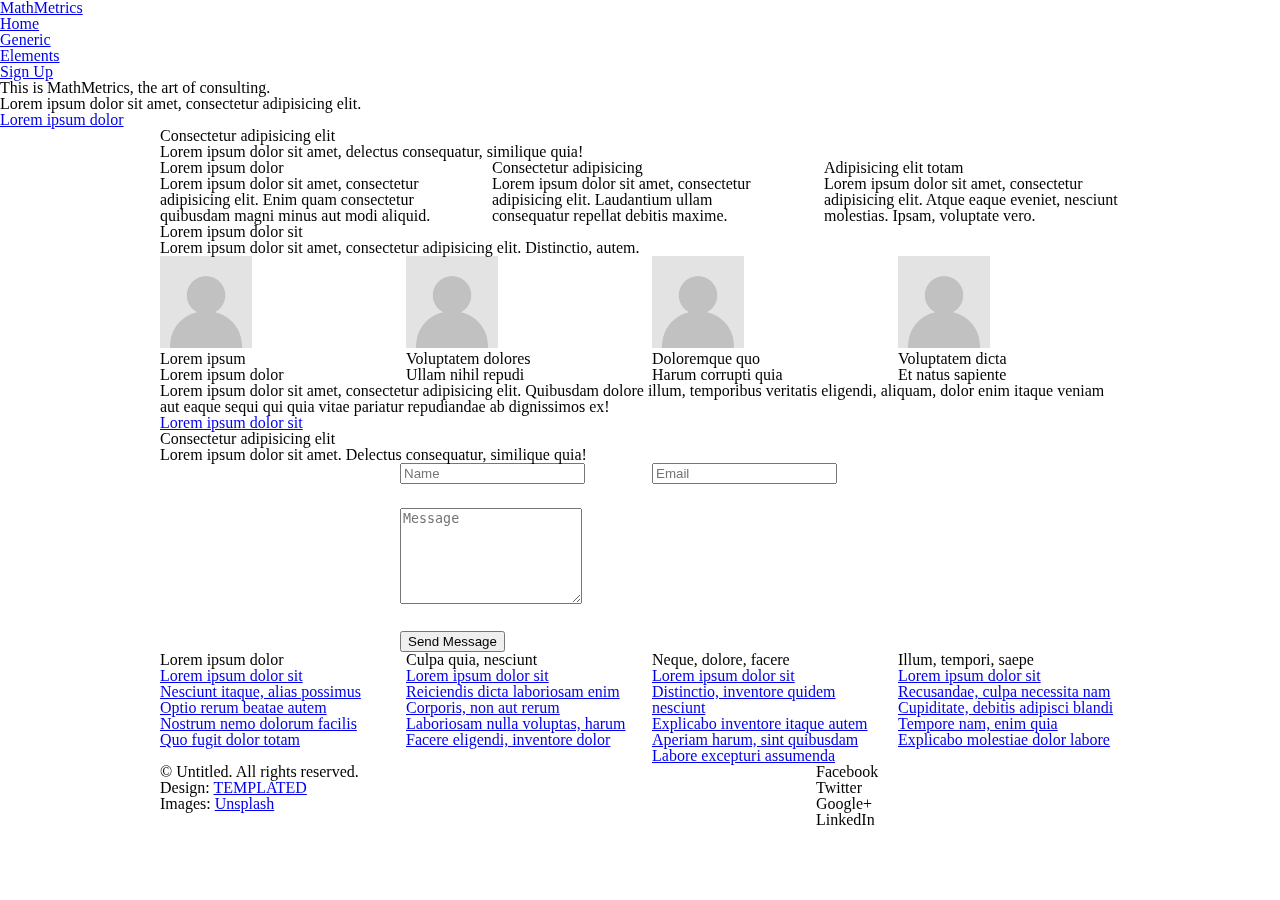
==== index.html @ e1a6d423 "Update index.html" ====
<!DOCTYPE html>
<!--
	Transit by TEMPLATED
	templated.co @templatedco
	Released for free under the Creative Commons Attribution 3.0 license (templated.co/license)
-->
<html lang="en">
	<head>
		<meta charset="UTF-8">
		<title>MathMetrics | Consultoria</title>
		<meta http-equiv="content-type" content="text/html; charset=utf-8" />
		<meta name="description" content="MathMetrics - Consultoria em Data Science e Analytics" />
		<meta name="keywords" content="consultoria, data science, ciencia de dados, matematica, estatistica, software" />
		<!--[if lte IE 8]><script src="js/html5shiv.js"></script><![endif]-->
		<script src="js/jquery.min.js"></script>
		<script src="js/skel.min.js"></script>
		<script src="js/skel-layers.min.js"></script>
		<script src="js/init.js"></script>
		<noscript>
			<link rel="stylesheet" href="css/skel.css" />
			<link rel="stylesheet" href="css/style.css" />
			<link rel="stylesheet" href="css/style-xlarge.css" />
		</noscript>
		<!-- Linha adiconada para o favicon -->
		<link rel="icon" type="image/png" href="images/favicon.png" />
		<!--favicon-->
	</head>
	<body class="landing">

		<!-- Header -->
			<header id="header">
				<h1><a href="index.html">MathMetrics</a></h1>
				<nav id="nav">
					<ul>
						<li><a href="index.html">Home</a></li>
						<li><a href="generic.html">Generic</a></li>
						<li><a href="elements.html">Elements</a></li>
						<li><a href="#" class="button special">Sign Up</a></li>
					</ul>
				</nav>
			</header>

		<!-- Banner -->
			<section id="banner">
				<h2>This is MathMetrics, the art of consulting.</h2>
				<p>Lorem ipsum dolor sit amet, consectetur adipisicing elit.</p>
				<ul class="actions">
					<li>
						<a href="#" class="button big">Lorem ipsum dolor</a>
					</li>
				</ul>
			</section>

		<!-- One -->
			<section id="one" class="wrapper style1 special">
				<div class="container">
					<header class="major">
						<h2>Consectetur adipisicing elit</h2>
						<p>Lorem ipsum dolor sit amet, delectus consequatur, similique quia!</p>
					</header>
					<div class="row 150%">
						<div class="4u 12u$(medium)">
							<section class="box">
								<i class="icon big rounded color1 fa-cloud"></i>
								<h3>Lorem ipsum dolor</h3>
								<p>Lorem ipsum dolor sit amet, consectetur adipisicing elit. Enim quam consectetur quibusdam magni minus aut modi aliquid.</p>
							</section>
						</div>
						<div class="4u 12u$(medium)">
							<section class="box">
								<i class="icon big rounded color9 fa-desktop"></i>
								<h3>Consectetur adipisicing</h3>
								<p>Lorem ipsum dolor sit amet, consectetur adipisicing elit. Laudantium ullam consequatur repellat debitis maxime.</p>
							</section>
						</div>
						<div class="4u$ 12u$(medium)">
							<section class="box">
								<i class="icon big rounded color6 fa-rocket"></i>
								<h3>Adipisicing elit totam</h3>
								<p>Lorem ipsum dolor sit amet, consectetur adipisicing elit. Atque eaque eveniet, nesciunt molestias. Ipsam, voluptate vero.</p>
							</section>
						</div>
					</div>
				</div>
			</section>

		<!-- Two -->
			<section id="two" class="wrapper style2 special">
				<div class="container">
					<header class="major">
						<h2>Lorem ipsum dolor sit</h2>
						<p>Lorem ipsum dolor sit amet, consectetur adipisicing elit. Distinctio, autem.</p>
					</header>
					<section class="profiles">
						<div class="row">
							<section class="3u 6u(medium) 12u$(xsmall) profile">
								<img src="images/profile_placeholder.gif" alt="" />
								<h4>Lorem ipsum</h4>
								<p>Lorem ipsum dolor</p>
							</section>
							<section class="3u 6u$(medium) 12u$(xsmall) profile">
								<img src="images/profile_placeholder.gif" alt="" />
								<h4>Voluptatem dolores</h4>
								<p>Ullam nihil repudi</p>
							</section>
							<section class="3u 6u(medium) 12u$(xsmall) profile">
								<img src="images/profile_placeholder.gif" alt="" />
								<h4>Doloremque quo</h4>
								<p>Harum corrupti quia</p>
							</section>
							<section class="3u$ 6u$(medium) 12u$(xsmall) profile">
								<img src="images/profile_placeholder.gif" alt="" />
								<h4>Voluptatem dicta</h4>
								<p>Et natus sapiente</p>
							</section>
						</div>
					</section>
					<footer>
						<p>Lorem ipsum dolor sit amet, consectetur adipisicing elit. Quibusdam dolore illum, temporibus veritatis eligendi, aliquam, dolor enim itaque veniam aut eaque sequi qui quia vitae pariatur repudiandae ab dignissimos ex!</p>
						<ul class="actions">
							<li>
								<a href="#" class="button big">Lorem ipsum dolor sit</a>
							</li>
						</ul>
					</footer>
				</div>
			</section>

		<!-- Three -->
			<section id="three" class="wrapper style3 special">
				<div class="container">
					<header class="major">
						<h2>Consectetur adipisicing elit</h2>
						<p>Lorem ipsum dolor sit amet. Delectus consequatur, similique quia!</p>
					</header>
				</div>
				<div class="container 50%">
					<form action="#" method="post">
						<div class="row uniform">
							<div class="6u 12u$(small)">
								<input name="name" id="name" value="" placeholder="Name" type="text">
							</div>
							<div class="6u$ 12u$(small)">
								<input name="email" id="email" value="" placeholder="Email" type="email">
							</div>
							<div class="12u$">
								<textarea name="message" id="message" placeholder="Message" rows="6"></textarea>
							</div>
							<div class="12u$">
								<ul class="actions">
									<li><input value="Send Message" class="special big" type="submit"></li>
								</ul>
							</div>
						</div>
					</form>
				</div>
			</section>

		<!-- Footer -->
			<footer id="footer">
				<div class="container">
					<section class="links">
						<div class="row">
							<section class="3u 6u(medium) 12u$(small)">
								<h3>Lorem ipsum dolor</h3>
								<ul class="unstyled">
									<li><a href="#">Lorem ipsum dolor sit</a></li>
									<li><a href="#">Nesciunt itaque, alias possimus</a></li>
									<li><a href="#">Optio rerum beatae autem</a></li>
									<li><a href="#">Nostrum nemo dolorum facilis</a></li>
									<li><a href="#">Quo fugit dolor totam</a></li>
								</ul>
							</section>
							<section class="3u 6u$(medium) 12u$(small)">
								<h3>Culpa quia, nesciunt</h3>
								<ul class="unstyled">
									<li><a href="#">Lorem ipsum dolor sit</a></li>
									<li><a href="#">Reiciendis dicta laboriosam enim</a></li>
									<li><a href="#">Corporis, non aut rerum</a></li>
									<li><a href="#">Laboriosam nulla voluptas, harum</a></li>
									<li><a href="#">Facere eligendi, inventore dolor</a></li>
								</ul>
							</section>
							<section class="3u 6u(medium) 12u$(small)">
								<h3>Neque, dolore, facere</h3>
								<ul class="unstyled">
									<li><a href="#">Lorem ipsum dolor sit</a></li>
									<li><a href="#">Distinctio, inventore quidem nesciunt</a></li>
									<li><a href="#">Explicabo inventore itaque autem</a></li>
									<li><a href="#">Aperiam harum, sint quibusdam</a></li>
									<li><a href="#">Labore excepturi assumenda</a></li>
								</ul>
							</section>
							<section class="3u$ 6u$(medium) 12u$(small)">
								<h3>Illum, tempori, saepe</h3>
								<ul class="unstyled">
									<li><a href="#">Lorem ipsum dolor sit</a></li>
									<li><a href="#">Recusandae, culpa necessita nam</a></li>
									<li><a href="#">Cupiditate, debitis adipisci blandi</a></li>
									<li><a href="#">Tempore nam, enim quia</a></li>
									<li><a href="#">Explicabo molestiae dolor labore</a></li>
								</ul>
							</section>
						</div>
					</section>
					<div class="row">
						<div class="8u 12u$(medium)">
							<ul class="copyright">
								<li>&copy; Untitled. All rights reserved.</li>
								<li>Design: <a href="https://templated.co">TEMPLATED</a></li>
								<li>Images: <a href="https://unsplash.com">Unsplash</a></li>
							</ul>
						</div>
						<div class="4u$ 12u$(medium)">
							<ul class="icons">
								<li>
									<a class="icon rounded fa-facebook"><span class="label">Facebook</span></a>
								</li>
								<li>
									<a class="icon rounded fa-twitter"><span class="label">Twitter</span></a>
								</li>
								<li>
									<a class="icon rounded fa-google-plus"><span class="label">Google+</span></a>
								</li>
								<li>
									<a class="icon rounded fa-linkedin"><span class="label">LinkedIn</span></a>
								</li>
							</ul>
						</div>
					</div>
				</div>
			</footer>

	</body>
</html>
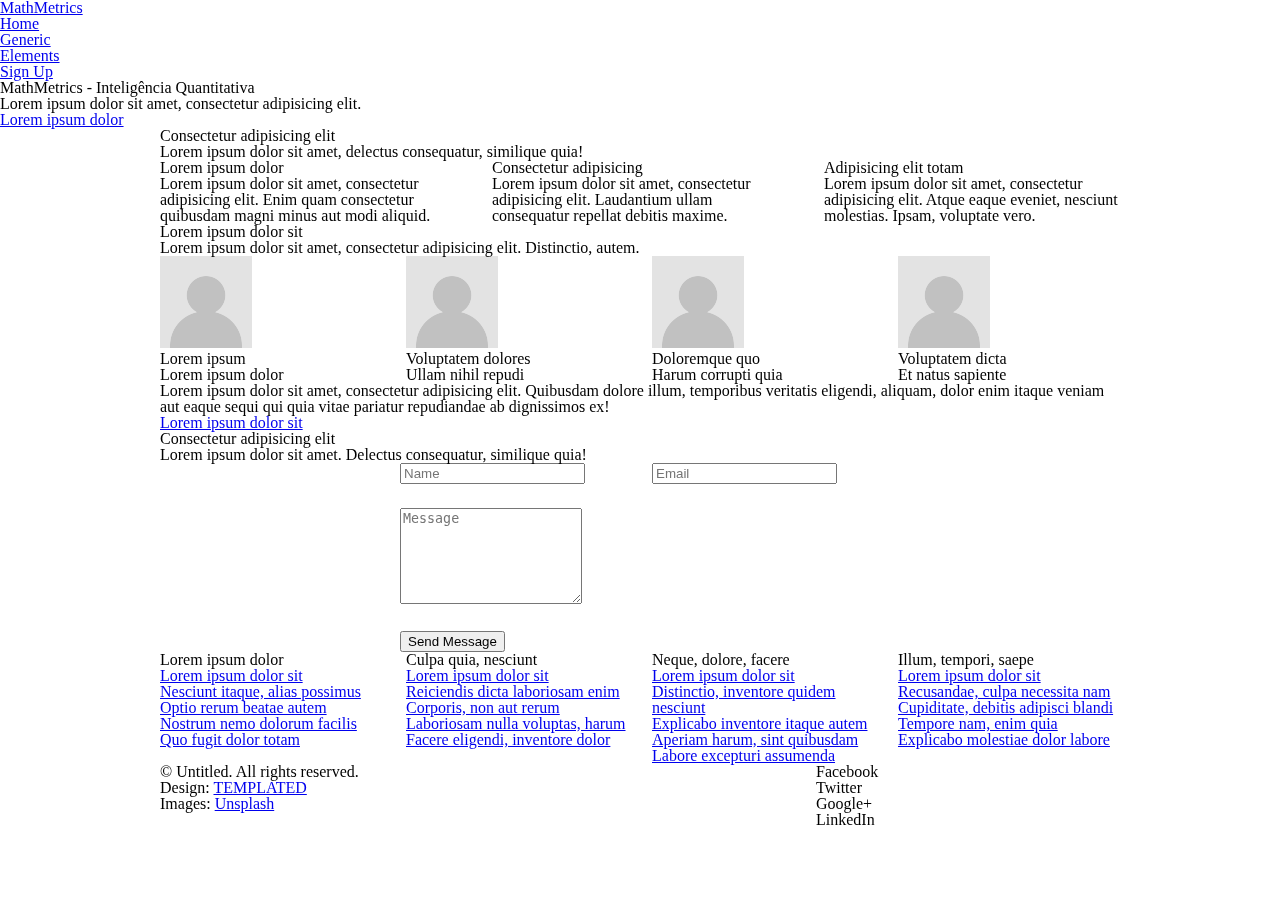
==== commit e8686228: "Update index.html" ====
--- a/index.html
+++ b/index.html
@@ -7,10 +7,10 @@
 <html lang="en">
 	<head>
 		<meta charset="UTF-8">
-		<title>MathMetrics | Consultoria</title>
+		<title>MathMetrics | Data Science & Analytics</title>
 		<meta http-equiv="content-type" content="text/html; charset=utf-8" />
 		<meta name="description" content="MathMetrics - Consultoria em Data Science e Analytics" />
-		<meta name="keywords" content="consultoria, data science, ciencia de dados, matematica, estatistica, software" />
+		<meta name="keywords" content="consultoria, data science, ciencia de dados, inteligencia, quantitativa, matematica, estatistica, software" />
 		<!--[if lte IE 8]><script src="js/html5shiv.js"></script><![endif]-->
 		<script src="js/jquery.min.js"></script>
 		<script src="js/skel.min.js"></script>
@@ -42,7 +42,7 @@
 
 		<!-- Banner -->
 			<section id="banner">
-				<h2>This is MathMetrics, the art of consulting.</h2>
+				<h2>MathMetrics - Inteligência Quantitativa</h2>
 				<p>Lorem ipsum dolor sit amet, consectetur adipisicing elit.</p>
 				<ul class="actions">
 					<li>
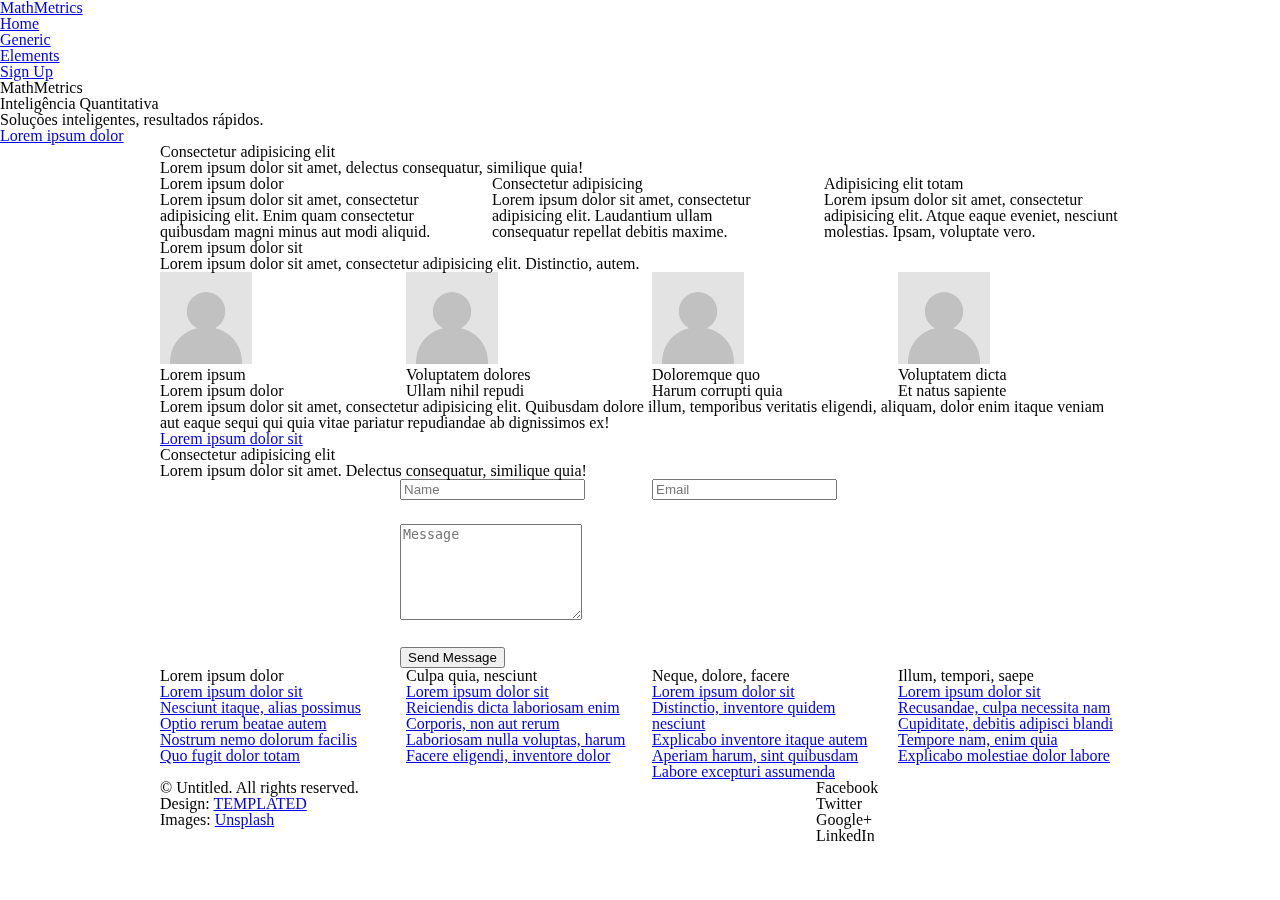
==== commit 0b874f1c: "Update index.html" ====
--- a/index.html
+++ b/index.html
@@ -42,8 +42,9 @@
 
 		<!-- Banner -->
 			<section id="banner">
-				<h2>MathMetrics - Inteligência Quantitativa</h2>
-				<p>Lorem ipsum dolor sit amet, consectetur adipisicing elit.</p>
+				<h2>MathMetrics</h2>
+				<h3>Inteligência Quantitativa</h3>
+				<p>Soluções inteligentes, resultados rápidos.</p>
 				<ul class="actions">
 					<li>
 						<a href="#" class="button big">Lorem ipsum dolor</a>
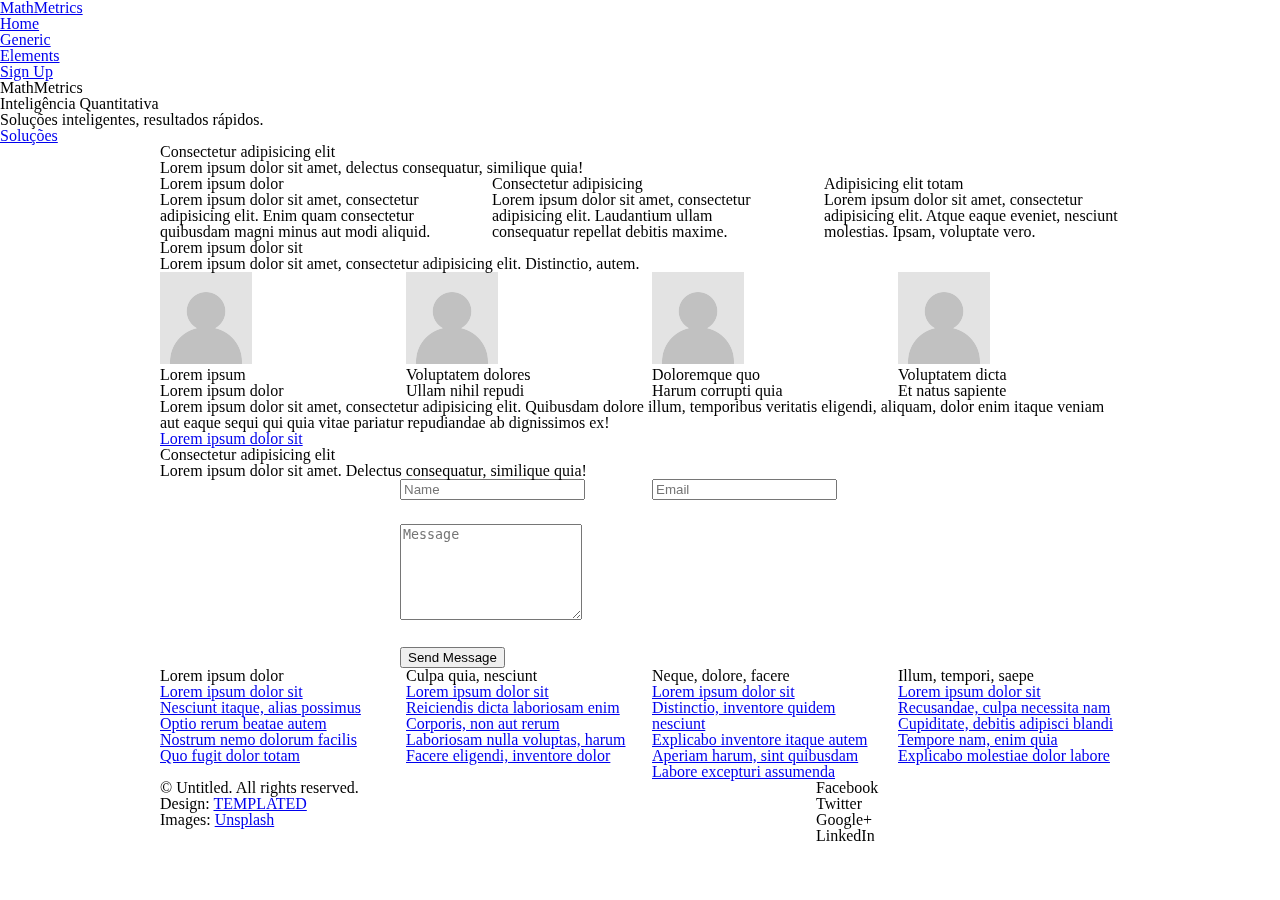
==== commit 668654f1: "Update index.html" ====
--- a/index.html
+++ b/index.html
@@ -43,11 +43,11 @@
 		<!-- Banner -->
 			<section id="banner">
 				<h2>MathMetrics</h2>
-				<h3>Inteligência Quantitativa</h3>
+				<h2>Inteligência Quantitativa</h2>
 				<p>Soluções inteligentes, resultados rápidos.</p>
 				<ul class="actions">
 					<li>
-						<a href="#" class="button big">Lorem ipsum dolor</a>
+						<a href="servicos.html" class="button big">Soluções</a>
 					</li>
 				</ul>
 			</section>
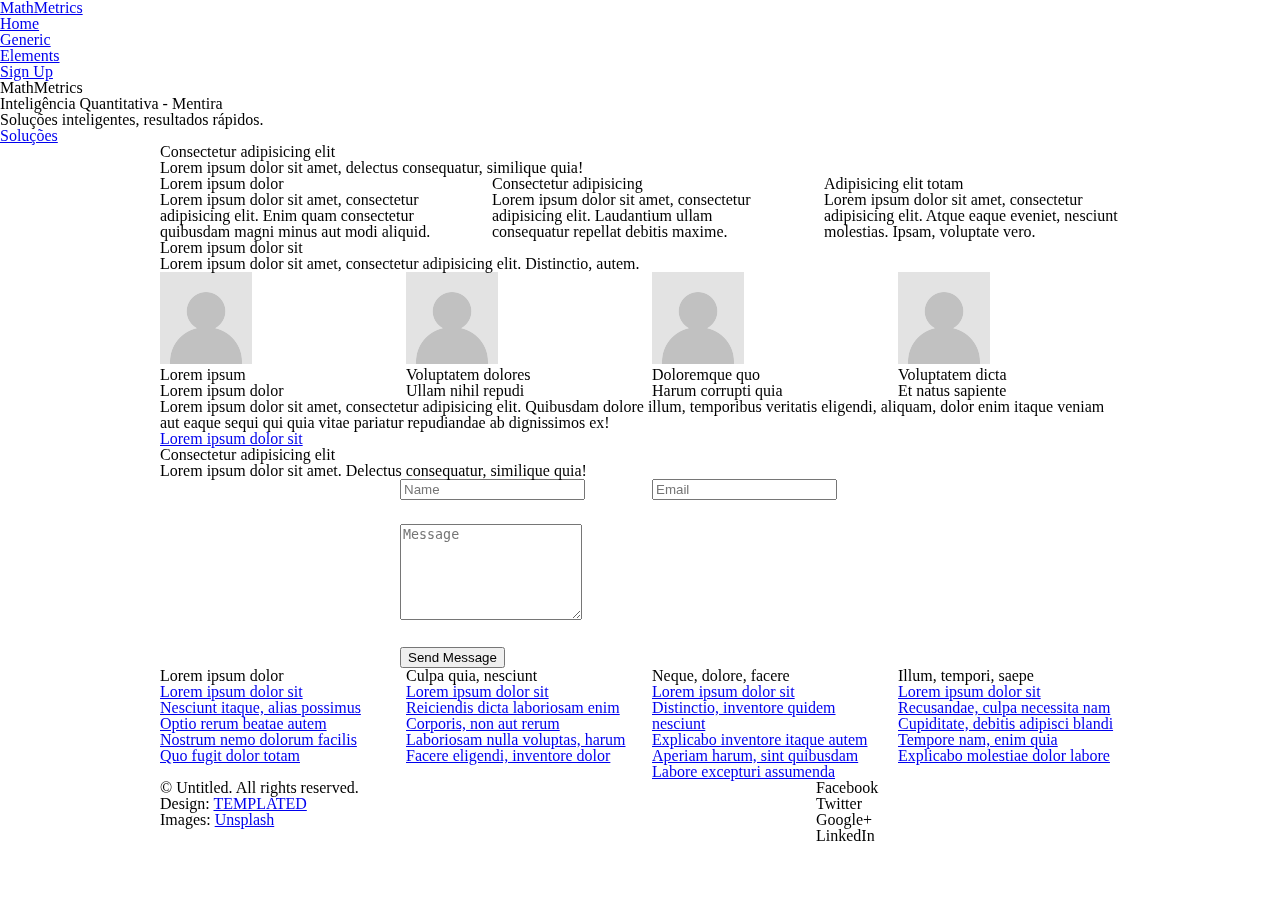
==== commit 57b4ad85: "Update index.html" ====
--- a/index.html
+++ b/index.html
@@ -6,6 +6,35 @@
 -->
 <html lang="en">
 	<head>
+		<!-- Rolagem suave -->
+			<script src="https://ajax.googleapis.com/ajax/libs/jquery/1.12.4/jquery.min.js"></script>
+			<script>
+			$(document).ready(function(){
+  			// Add smooth scrolling to all links
+  			$("a").on('click', function(event) {
+
+    			// Make sure this.hash has a value before overriding default behavior
+    			if (this.hash !== "") {
+			 // Prevent default anchor click behavior
+      			event.preventDefault();
+
+      			// Store hash
+      			var hash = this.hash;
+
+      			// Using jQuery's animate() method to add smooth page scroll
+      			// The optional number (800) specifies the number of milliseconds it takes to scroll to the specified area
+			 $('html, body').animate({
+			 scrollTop: $(hash).offset().top
+      			}, 800, function(){
+   
+			 // Add hash (#) to URL when done scrolling (default click behavior)
+			 window.location.hash = hash;
+      			});
+    			} // End if
+  			});
+			});
+			</script>
+		
 		<meta charset="UTF-8">
 		<title>MathMetrics | Data Science & Analytics</title>
 		<meta http-equiv="content-type" content="text/html; charset=utf-8" />
@@ -43,11 +72,11 @@
 		<!-- Banner -->
 			<section id="banner">
 				<h2>MathMetrics</h2>
-				<h2>Inteligência Quantitativa</h2>
+				<h2>Inteligência Quantitativa - Mentira</h2>
 				<p>Soluções inteligentes, resultados rápidos.</p>
 				<ul class="actions">
 					<li>
-						<a href="servicos.html" class="button big">Soluções</a>
+						<a href="#one" class="button big">Soluções</a>
 					</li>
 				</ul>
 			</section>
@@ -120,7 +149,7 @@
 						<p>Lorem ipsum dolor sit amet, consectetur adipisicing elit. Quibusdam dolore illum, temporibus veritatis eligendi, aliquam, dolor enim itaque veniam aut eaque sequi qui quia vitae pariatur repudiandae ab dignissimos ex!</p>
 						<ul class="actions">
 							<li>
-								<a href="#" class="button big">Lorem ipsum dolor sit</a>
+								<a href="#header" class="button big">Lorem ipsum dolor sit</a>
 							</li>
 						</ul>
 					</footer>
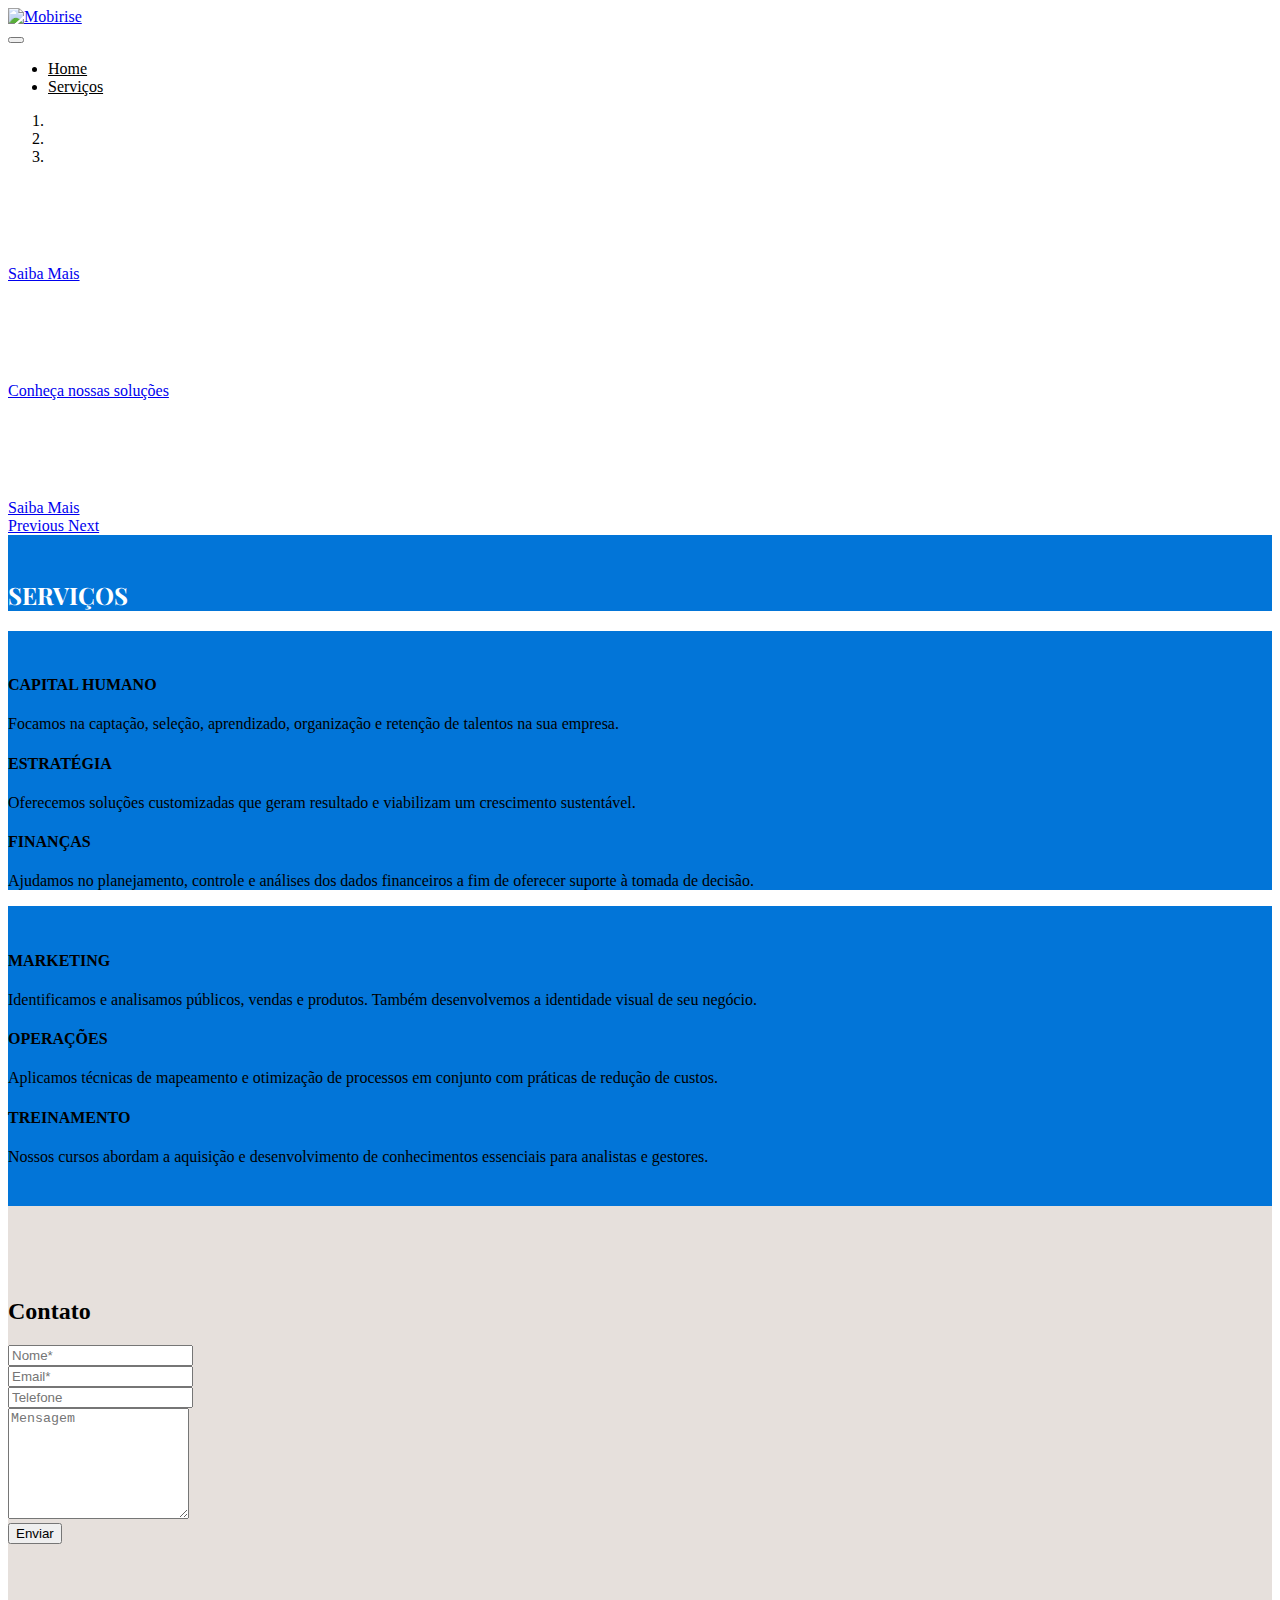
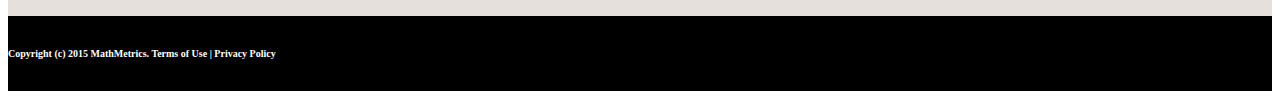
==== commit 1f6474f3: "Add files via upload" ====
--- a/index.html
+++ b/index.html
@@ -1,265 +1,255 @@
 <!DOCTYPE html>
-<!--
-	Transit by TEMPLATED
-	templated.co @templatedco
-	Released for free under the Creative Commons Attribution 3.0 license (templated.co/license)
--->
-<html lang="en">
-	<head>
-		<!-- Rolagem suave -->
-			<script src="https://ajax.googleapis.com/ajax/libs/jquery/1.12.4/jquery.min.js"></script>
-			<script>
-			$(document).ready(function(){
-  			// Add smooth scrolling to all links
-  			$("a").on('click', function(event) {
-
-    			// Make sure this.hash has a value before overriding default behavior
-    			if (this.hash !== "") {
-			 // Prevent default anchor click behavior
-      			event.preventDefault();
-
-      			// Store hash
-      			var hash = this.hash;
-
-      			// Using jQuery's animate() method to add smooth page scroll
-      			// The optional number (800) specifies the number of milliseconds it takes to scroll to the specified area
-			 $('html, body').animate({
-			 scrollTop: $(hash).offset().top
-      			}, 800, function(){
-   
-			 // Add hash (#) to URL when done scrolling (default click behavior)
-			 window.location.hash = hash;
-      			});
-    			} // End if
-  			});
-			});
-			</script>
-		
-		<meta charset="UTF-8">
-		<title>MathMetrics | Data Science & Analytics</title>
-		<meta http-equiv="content-type" content="text/html; charset=utf-8" />
-		<meta name="description" content="MathMetrics - Consultoria em Data Science e Analytics" />
-		<meta name="keywords" content="consultoria, data science, ciencia de dados, inteligencia, quantitativa, matematica, estatistica, software" />
-		<!--[if lte IE 8]><script src="js/html5shiv.js"></script><![endif]-->
-		<script src="js/jquery.min.js"></script>
-		<script src="js/skel.min.js"></script>
-		<script src="js/skel-layers.min.js"></script>
-		<script src="js/init.js"></script>
-		<noscript>
-			<link rel="stylesheet" href="css/skel.css" />
-			<link rel="stylesheet" href="css/style.css" />
-			<link rel="stylesheet" href="css/style-xlarge.css" />
-		</noscript>
-		<!-- Linha adiconada para o favicon -->
-		<link rel="icon" type="image/png" href="images/favicon.png" />
-		<!--favicon-->
-	</head>
-	<body class="landing">
-
-		<!-- Header -->
-			<header id="header">
-				<h1><a href="index.html">MathMetrics</a></h1>
-				<nav id="nav">
-					<ul>
-						<li><a href="index.html">Home</a></li>
-						<li><a href="generic.html">Generic</a></li>
-						<li><a href="elements.html">Elements</a></li>
-						<li><a href="#" class="button special">Sign Up</a></li>
-					</ul>
-				</nav>
-			</header>
-
-		<!-- Banner -->
-			<section id="banner">
-				<h2>MathMetrics</h2>
-				<h2>Inteligência Quantitativa - Mentira</h2>
-				<p>Soluções inteligentes, resultados rápidos.</p>
-				<ul class="actions">
-					<li>
-						<a href="#one" class="button big">Soluções</a>
-					</li>
-				</ul>
-			</section>
-
-		<!-- One -->
-			<section id="one" class="wrapper style1 special">
-				<div class="container">
-					<header class="major">
-						<h2>Consectetur adipisicing elit</h2>
-						<p>Lorem ipsum dolor sit amet, delectus consequatur, similique quia!</p>
-					</header>
-					<div class="row 150%">
-						<div class="4u 12u$(medium)">
-							<section class="box">
-								<i class="icon big rounded color1 fa-cloud"></i>
-								<h3>Lorem ipsum dolor</h3>
-								<p>Lorem ipsum dolor sit amet, consectetur adipisicing elit. Enim quam consectetur quibusdam magni minus aut modi aliquid.</p>
-							</section>
-						</div>
-						<div class="4u 12u$(medium)">
-							<section class="box">
-								<i class="icon big rounded color9 fa-desktop"></i>
-								<h3>Consectetur adipisicing</h3>
-								<p>Lorem ipsum dolor sit amet, consectetur adipisicing elit. Laudantium ullam consequatur repellat debitis maxime.</p>
-							</section>
-						</div>
-						<div class="4u$ 12u$(medium)">
-							<section class="box">
-								<i class="icon big rounded color6 fa-rocket"></i>
-								<h3>Adipisicing elit totam</h3>
-								<p>Lorem ipsum dolor sit amet, consectetur adipisicing elit. Atque eaque eveniet, nesciunt molestias. Ipsam, voluptate vero.</p>
-							</section>
-						</div>
-					</div>
-				</div>
-			</section>
-
-		<!-- Two -->
-			<section id="two" class="wrapper style2 special">
-				<div class="container">
-					<header class="major">
-						<h2>Lorem ipsum dolor sit</h2>
-						<p>Lorem ipsum dolor sit amet, consectetur adipisicing elit. Distinctio, autem.</p>
-					</header>
-					<section class="profiles">
-						<div class="row">
-							<section class="3u 6u(medium) 12u$(xsmall) profile">
-								<img src="images/profile_placeholder.gif" alt="" />
-								<h4>Lorem ipsum</h4>
-								<p>Lorem ipsum dolor</p>
-							</section>
-							<section class="3u 6u$(medium) 12u$(xsmall) profile">
-								<img src="images/profile_placeholder.gif" alt="" />
-								<h4>Voluptatem dolores</h4>
-								<p>Ullam nihil repudi</p>
-							</section>
-							<section class="3u 6u(medium) 12u$(xsmall) profile">
-								<img src="images/profile_placeholder.gif" alt="" />
-								<h4>Doloremque quo</h4>
-								<p>Harum corrupti quia</p>
-							</section>
-							<section class="3u$ 6u$(medium) 12u$(xsmall) profile">
-								<img src="images/profile_placeholder.gif" alt="" />
-								<h4>Voluptatem dicta</h4>
-								<p>Et natus sapiente</p>
-							</section>
-						</div>
-					</section>
-					<footer>
-						<p>Lorem ipsum dolor sit amet, consectetur adipisicing elit. Quibusdam dolore illum, temporibus veritatis eligendi, aliquam, dolor enim itaque veniam aut eaque sequi qui quia vitae pariatur repudiandae ab dignissimos ex!</p>
-						<ul class="actions">
-							<li>
-								<a href="#header" class="button big">Lorem ipsum dolor sit</a>
-							</li>
-						</ul>
-					</footer>
-				</div>
-			</section>
-
-		<!-- Three -->
-			<section id="three" class="wrapper style3 special">
-				<div class="container">
-					<header class="major">
-						<h2>Consectetur adipisicing elit</h2>
-						<p>Lorem ipsum dolor sit amet. Delectus consequatur, similique quia!</p>
-					</header>
-				</div>
-				<div class="container 50%">
-					<form action="#" method="post">
-						<div class="row uniform">
-							<div class="6u 12u$(small)">
-								<input name="name" id="name" value="" placeholder="Name" type="text">
-							</div>
-							<div class="6u$ 12u$(small)">
-								<input name="email" id="email" value="" placeholder="Email" type="email">
-							</div>
-							<div class="12u$">
-								<textarea name="message" id="message" placeholder="Message" rows="6"></textarea>
-							</div>
-							<div class="12u$">
-								<ul class="actions">
-									<li><input value="Send Message" class="special big" type="submit"></li>
-								</ul>
-							</div>
-						</div>
-					</form>
-				</div>
-			</section>
-
-		<!-- Footer -->
-			<footer id="footer">
-				<div class="container">
-					<section class="links">
-						<div class="row">
-							<section class="3u 6u(medium) 12u$(small)">
-								<h3>Lorem ipsum dolor</h3>
-								<ul class="unstyled">
-									<li><a href="#">Lorem ipsum dolor sit</a></li>
-									<li><a href="#">Nesciunt itaque, alias possimus</a></li>
-									<li><a href="#">Optio rerum beatae autem</a></li>
-									<li><a href="#">Nostrum nemo dolorum facilis</a></li>
-									<li><a href="#">Quo fugit dolor totam</a></li>
-								</ul>
-							</section>
-							<section class="3u 6u$(medium) 12u$(small)">
-								<h3>Culpa quia, nesciunt</h3>
-								<ul class="unstyled">
-									<li><a href="#">Lorem ipsum dolor sit</a></li>
-									<li><a href="#">Reiciendis dicta laboriosam enim</a></li>
-									<li><a href="#">Corporis, non aut rerum</a></li>
-									<li><a href="#">Laboriosam nulla voluptas, harum</a></li>
-									<li><a href="#">Facere eligendi, inventore dolor</a></li>
-								</ul>
-							</section>
-							<section class="3u 6u(medium) 12u$(small)">
-								<h3>Neque, dolore, facere</h3>
-								<ul class="unstyled">
-									<li><a href="#">Lorem ipsum dolor sit</a></li>
-									<li><a href="#">Distinctio, inventore quidem nesciunt</a></li>
-									<li><a href="#">Explicabo inventore itaque autem</a></li>
-									<li><a href="#">Aperiam harum, sint quibusdam</a></li>
-									<li><a href="#">Labore excepturi assumenda</a></li>
-								</ul>
-							</section>
-							<section class="3u$ 6u$(medium) 12u$(small)">
-								<h3>Illum, tempori, saepe</h3>
-								<ul class="unstyled">
-									<li><a href="#">Lorem ipsum dolor sit</a></li>
-									<li><a href="#">Recusandae, culpa necessita nam</a></li>
-									<li><a href="#">Cupiditate, debitis adipisci blandi</a></li>
-									<li><a href="#">Tempore nam, enim quia</a></li>
-									<li><a href="#">Explicabo molestiae dolor labore</a></li>
-								</ul>
-							</section>
-						</div>
-					</section>
-					<div class="row">
-						<div class="8u 12u$(medium)">
-							<ul class="copyright">
-								<li>&copy; Untitled. All rights reserved.</li>
-								<li>Design: <a href="https://templated.co">TEMPLATED</a></li>
-								<li>Images: <a href="https://unsplash.com">Unsplash</a></li>
-							</ul>
-						</div>
-						<div class="4u$ 12u$(medium)">
-							<ul class="icons">
-								<li>
-									<a class="icon rounded fa-facebook"><span class="label">Facebook</span></a>
-								</li>
-								<li>
-									<a class="icon rounded fa-twitter"><span class="label">Twitter</span></a>
-								</li>
-								<li>
-									<a class="icon rounded fa-google-plus"><span class="label">Google+</span></a>
-								</li>
-								<li>
-									<a class="icon rounded fa-linkedin"><span class="label">LinkedIn</span></a>
-								</li>
-							</ul>
-						</div>
-					</div>
-				</div>
-			</footer>
-
-	</body>
-</html>
+<html>
+<head>
+  <!-- Site made with Mobirise Website Builder v3.11.1, https://mobirise.com -->
+  <meta charset="UTF-8">
+  <meta http-equiv="X-UA-Compatible" content="IE=edge">
+  <meta name="generator" content="Mobirise v3.11.1, mobirise.com">
+  <meta name="viewport" content="width=device-width, initial-scale=1">
+  <link rel="shortcut icon" href="assets/images/logo-128x20-1.png" type="image/x-icon">
+  <meta name="description" content="">
+  
+  <link rel="stylesheet" href="https://fonts.googleapis.com/css?family=Playfair+Display:400,700&subset=latin,cyrillic">
+  <link rel="stylesheet" href="https://fonts.googleapis.com/css?family=Alegreya+Sans:400,700&subset=latin,vietnamese,latin-ext">
+  <link rel="stylesheet" href="assets/tether/tether.min.css">
+  <link rel="stylesheet" href="assets/bootstrap/css/bootstrap.min.css">
+  <link rel="stylesheet" href="assets/socicon/css/socicon.min.css">
+  <link rel="stylesheet" href="assets/puritym/css/style.css">
+  <link rel="stylesheet" href="assets/dropdown-menu/style.light.css">
+  <link rel="stylesheet" href="assets/mobirise/css/mbr-additional.css" type="text/css">
+  
+  
+  
+</head>
+<body>
+<section id="dropdown-menu-2btn-4">
+
+    <nav class="navbar navbar-dropdown navbar-fixed-top">
+
+        <div class="container">
+
+            <div class="navbar-brand">
+                <a href="#top" class="navbar-logo"><img src="assets/images/logo-782x128.png" alt="Mobirise"></a>
+                <a class="text-black" href="https://mobirise.com"></a>
+            </div>
+
+            <button class="navbar-toggler pull-xs-right hidden-md-up" type="button" data-toggle="collapse" data-target="#exCollapsingNavbar">
+                <div class="hamburger-icon"></div>
+            </button>
+
+            <ul class="nav-dropdown collapse pull-xs-right navbar-toggleable-sm nav navbar-nav" id="exCollapsingNavbar"><li class="nav-item"><a class="nav-link link" href="#top">Home</a></li><li class="nav-item"><a class="nav-link link" href="index.html#msg-box2-p">Serviços</a></li></ul>
+
+        </div>
+
+    </nav>
+
+</section>
+
+<section class="mbr-slider mbr-section mbr-section__container carousel slide mbr-section-nopadding" data-ride="carousel" data-keyboard="false" data-wrap="true" data-interval="5000" id="slider-b" style="background-color: rgb(255, 255, 255);">
+    <div>
+        <div>
+            <div>
+                <ol class="carousel-indicators">
+                    <li data-app-prevent-settings="" data-target="#slider-b" class="active" data-slide-to="0"></li><li data-app-prevent-settings="" data-target="#slider-b" data-slide-to="1"></li><li data-app-prevent-settings="" data-target="#slider-b" data-slide-to="2"></li>
+                </ol>
+                <div class="carousel-inner" role="listbox">
+                    <div class="mbr-section carousel-item dark center mbr-section-full active" style="background-image: url(assets/images/mbr-2000x1333.jpg);">
+                        <div class="mbr-table-cell">
+                         <div class="mbr-overlay" style="background-color: rgb(0, 0, 0);"></div>
+                            <div class=" container">
+                                
+                                <div class="row">
+                                    <div class="col-md-8 col-md-offset-3 text-xs-right">
+                                        
+                                        <p class="lead"><strong>ESTRATÉGIA</strong><br>Como você alcançará seus objetivos?<br>Tenha um crescimento sustentável e gerencie estrategicamente as decisões de sua organização.</p>
+
+                                        <div> <a class="btn btn-lg btn-white-outline btn-white" href="index.html#msg-box2-p">Saiba Mais</a></div>
+                                    </div>
+                                </div>
+                            </div>
+                        </div>
+                    </div><div class="mbr-section carousel-item dark center mbr-section-full" style="background-image: url(assets/images/mbr-2000x1334.jpg);">
+                        <div class="mbr-table-cell">
+                         <div class="mbr-overlay" style="opacity: 0.6; background-color: rgb(0, 0, 0);"></div>
+                            <div class=" container">
+                                
+                                <div class="row">
+                                    <div class="col-md-8 col-md-offset-1">
+                                        
+                                        <p class="lead"><strong>OPERAÇÕES</strong><br>Excelência para alcançar o sucesso.<br>Reduza custos, otimize processos e reestruture sua operação.<br></p>
+
+                                        <div><a class="btn btn-lg btn-danger" href="index.html#msg-box2-p">Conheça nossas soluções</a> </div>
+                                    </div>
+                                </div>
+                            </div>
+                        </div>
+                    </div><div class="mbr-section carousel-item dark center mbr-section-full" style="background-image: url(assets/images/mbr-2000x1324.jpg);">
+                        <div class="mbr-table-cell">
+                         <div class="mbr-overlay" style="background-color: rgb(0, 0, 0);"></div>
+                            <div class=" container">
+                                
+                                <div class="row">
+                                    <div class="col-md-8 col-md-offset-2 text-xs-center">
+                                        
+                                        <p class="lead"><strong>NOSSO MÉTODO</strong><br>Utilizamos as mais modernas técnicas de Data Science e os mais eficientes modelos estratégicos, sempre com uma abordagem multidisciplinar. Usamos ingredientes de matemática, estatística e inteligência artificial, aplicando todas essas técnicas aos mais variados objetivos e setores econômicos.</p>
+
+                                        <div>  <a class="btn btn-lg btn-white-outline btn-white" href="index.html#msg-box2-p">Saiba Mais</a></div>
+                                    </div>
+                                </div>
+                            </div>
+                        </div>
+                    </div>
+                </div>
+                
+                <a data-app-prevent-settings="" class="left carousel-control" role="button" data-slide="prev" href="#slider-b">
+                    <span class="icon-prev" aria-hidden="true"></span>
+                    <span class="sr-only">Previous</span>
+                </a>
+                <a data-app-prevent-settings="" class="right carousel-control" role="button" data-slide="next" href="#slider-b">
+                    <span class="icon-next" aria-hidden="true"></span>
+                    <span class="sr-only">Next</span>
+                </a>
+            </div>
+        </div>
+    </div>
+</section>
+
+<section class="mbr-section mbr-section-small" id="msg-box2-p" style="background-color: rgb(2, 117, 216); padding-top: 1.5rem; padding-bottom: 0rem;">
+    
+
+    <div class="container">
+        <div class="row">
+            
+            <div>
+
+                <div class="col-sm-8">
+                    <h2 class="mbr-section-title h1">SERVIÇOS<br></h2>
+                    
+                </div>                
+                
+            </div>
+        </div>
+    </div>
+</section>
+
+<section class="mbr-section mbr-section-small" id="content4-f" style="background-color: rgb(2, 117, 216); padding-top: 1.5rem; padding-bottom: 0rem;">
+    
+    <div class="container">
+        <div class="row">
+            <div class="col-sm-6 col-md-4">
+                <div class="card cart-block">
+                    <div class="card-block">
+                        <h4 class="card-title text-xs-center">CAPITAL HUMANO</h4>
+                        <p class="card-text">Focamos na captação, seleção, aprendizado, organização e retenção de talentos na sua empresa.</p>
+                    </div>
+                </div>
+            </div>
+            <div class="col-sm-6 col-md-4">
+                <div class="card cart-block">
+                    <div class="card-block">
+                        <h4 class="card-title text-xs-center">ESTRATÉGIA</h4>
+                        <p class="card-text">Oferecemos soluções customizadas que geram resultado e viabilizam um crescimento sustentável.</p>
+                    </div>
+                </div>
+            </div>
+            <div class="col-sm-6 col-md-4">
+                <div class="card cart-block">
+                    <div class="card-block">
+                        <h4 class="card-title text-xs-center">FINANÇAS</h4>
+                        <p class="card-text">Ajudamos no planejamento, controle e análises dos dados financeiros a fim de oferecer suporte à tomada de decisão.</p>
+                    </div>
+                </div>
+            </div>
+            
+        </div>
+    </div>
+</section>
+
+<section class="mbr-section mbr-section-small" id="content4-s" style="background-color: rgb(2, 117, 216); padding-top: 1.5rem; padding-bottom: 1.5rem;">
+    
+    <div class="container">
+        <div class="row">
+            <div class="col-sm-6 col-md-4">
+                <div class="card cart-block">
+                    <div class="card-block">
+                        <h4 class="card-title text-xs-center">MARKETING</h4>
+                        <p class="card-text">Identificamos e analisamos públicos, vendas e produtos. Também desenvolvemos a identidade visual de seu negócio.</p>
+                    </div>
+                </div>
+            </div>
+            <div class="col-sm-6 col-md-4">
+                <div class="card cart-block">
+                    <div class="card-block">
+                        <h4 class="card-title text-xs-center">OPERAÇÕES</h4>
+                        <p class="card-text">Aplicamos técnicas de mapeamento e otimização de processos em conjunto com práticas de redução de custos.</p>
+                    </div>
+                </div>
+            </div>
+            <div class="col-sm-6 col-md-4">
+                <div class="card cart-block">
+                    <div class="card-block">
+                        <h4 class="card-title text-xs-center">TREINAMENTO</h4>
+                        <p class="card-text">Nossos cursos abordam a aquisição e desenvolvimento de conhecimentos essenciais para analistas e gestores.</p>
+                    </div>
+                </div>
+            </div>
+            
+        </div>
+    </div>
+</section>
+
+<section class="mbr-section mbr-section-small" id="form1-g" style="background-color: rgb(230, 224, 220); padding-top: 4.5rem; padding-bottom: 4.5rem;">
+    
+    <div class="container">
+        <div class="row">
+            <div class="col-sm-8 col-sm-offset-2" data-form-type="formoid">
+                <h2 class="mbr-section-title display-3 text-xs-center">Contato</h2>
+
+                <div data-form-alert="true"><div hidden="" data-form-alert-success="true">Obrigado, entraremos em contato!</div></div>
+                <form action="https://mobirise.com/" method="post" data-form-title="Contato">
+                    <input type="hidden" value="nqhSvI1Bi+FBRRmGXRkg3Ffaa2VR6lrM0n/4Dz0+BjVz73E0mazaqFCNj/hHncgefKPU+NGay7M0lETyiTDqtsh7bNa65wgJSfkdWswm++BdCh0X9kp1orDpbQmyc6eU" data-form-email="true">
+                    <div class="form-group">
+                        <input type="text" class="form-control" name="name" required="" placeholder="Nome*" data-form-field="Name">
+                    </div>
+                    <div class="form-group">
+                        <input type="email" class="form-control" name="email" required="" placeholder="Email*" data-form-field="Email">
+                    </div>
+                    <div class="form-group">
+                        <input type="tel" class="form-control" name="phone" placeholder="Telefone" data-form-field="Phone">
+                    </div>
+                    <div class="form-group">
+                        <textarea class="form-control" name="message" rows="7" placeholder="Mensagem" data-form-field="Message"></textarea>
+                    </div>
+                    <div class="text-xs-right"><button type="submit" class="btn btn-secondary-outline">Enviar</button></div>
+                </form>
+            </div>
+        </div>
+    </div>
+</section>
+
+<section class="mbr-section mbr-section-small" id="social-buttons2-u" style="background-color: rgb(0, 0, 0); padding-top: 1.5rem; padding-bottom: 1.5rem;">
+    
+
+    <div class="container">
+        <div class="row">
+            <div class="col-sm-4">
+                <h2 class="mbr-section-title h1">Copyright (c) 2015 MathMetrics. Terms of Use | Privacy Policy</h2>
+            </div>
+            <div class="col-sm-8 text-xs-right"> <a class="btn btn-social socicon-bg-facebook" title="Facebook" target="_blank" href="https://www.facebook.com/MathMetrics-145967248894202/"><i class="socicon socicon-facebook"></i></a>      <a class="btn btn-social socicon-bg-linkedin" title="LinkedIn" target="_blank" href="https://www.linkedin.com/company/mathmetrics"><i class="socicon socicon-linkedin"></i></a> </div>
+        </div>
+    </div>
+</section>
+
+
+  <script src="assets/web/assets/jquery/jquery.min.js"></script>
+  <script src="assets/tether/tether.min.js"></script>
+  <script src="assets/bootstrap/js/bootstrap.min.js"></script>
+  <script src="assets/smooth-scroll/SmoothScroll.js"></script>
+  <script src="assets/bootstrap-carousel-swipe/bootstrap-carousel-swipe.js"></script>
+  <script src="assets/puritym/js/script.js"></script>
+  <script src="assets/dropdown-menu/script.js"></script>
+  <script src="assets/formoid/formoid.min.js"></script>
+  
+  
+</body>
+</html>--- a/assets/mobirise/css/mbr-additional.css
+++ b/assets/mobirise/css/mbr-additional.css
@@ -0,0 +1,48 @@
+@import url(https://fonts.googleapis.com/css?family=Roboto:400,300,700);
+@import url(https://fonts.googleapis.com/css?family=Playfair+Display:400,700&subset=latin,cyrillic);
+
+
+#dropdown-menu-2btn-4 .hide-buttons [data-button] {
+  display: none !important;
+}
+#dropdown-menu-2btn-4 .nav .link,
+#dropdown-menu-2btn-4 .dropdown-item {
+  font-size: 1em;
+  color: #000000;
+}
+#dropdown-menu-2btn-4 .navbar,
+#dropdown-menu-2btn-4 .dropdown-menu {
+  background: #ffffff;
+}
+#dropdown-menu-2btn-4 .dropdown-menu .dropdown-toggle[aria-expanded="true"],
+#dropdown-menu-2btn-4 .dropdown-menu a:hover,
+#dropdown-menu-2btn-4 .dropdown-menu a:focus {
+  background: #f5f5f5;
+}
+#dropdown-menu-2btn-4 .navbar-toggler {
+  color: #000000;
+}
+#slider-b H2 {
+  color: #ffffff;
+  font-family: 'Roboto', sans-serif;
+  font-size: 46px;
+}
+#slider-b P {
+  color: #ffffff;
+  font-size: 18px;
+}
+#slider-b B {
+  font-size: 30px;
+}
+#msg-box2-p H2 {
+  text-align: left;
+  color: #ffffff;
+  font-family: 'Playfair Display', sans-serif;
+}
+#content4-f P {
+  text-align: left;
+}
+#social-buttons2-u .mbr-section-title {
+  font-size: 10px;
+  color: #ffffff;
+}
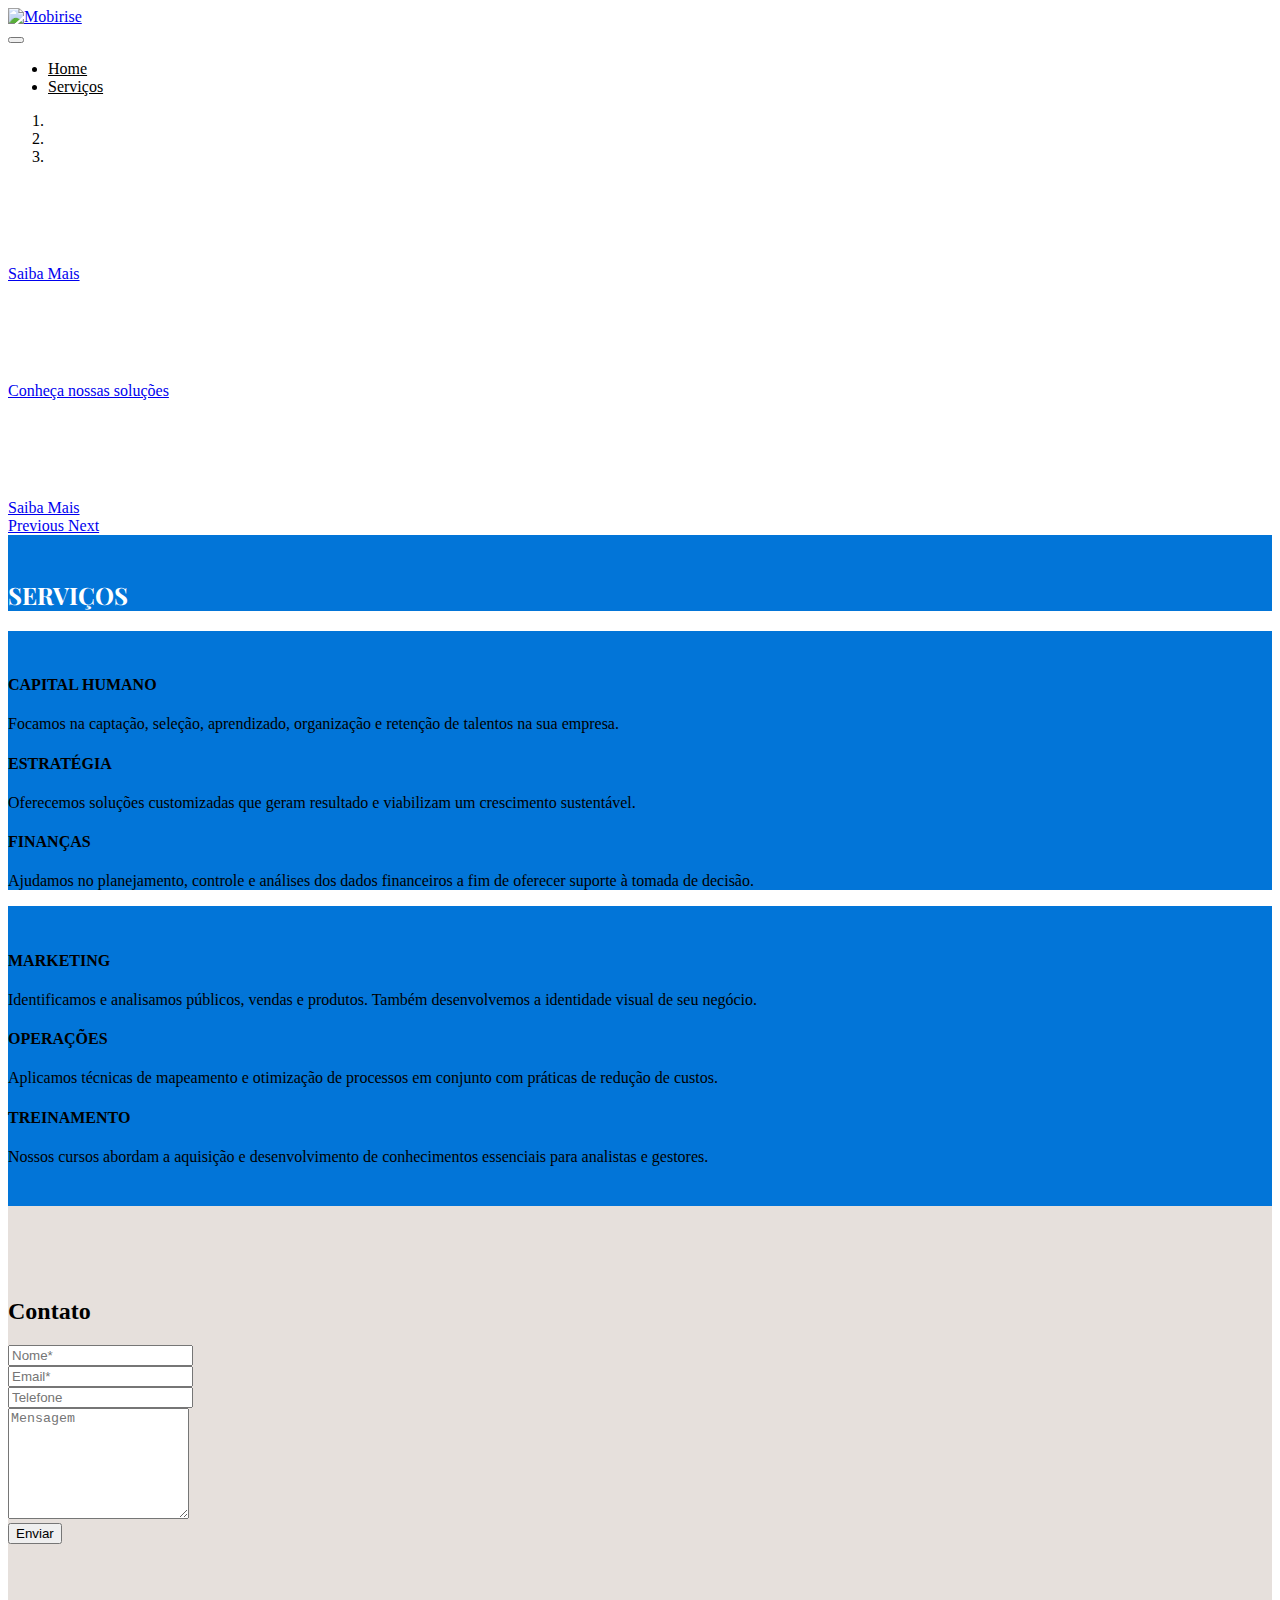
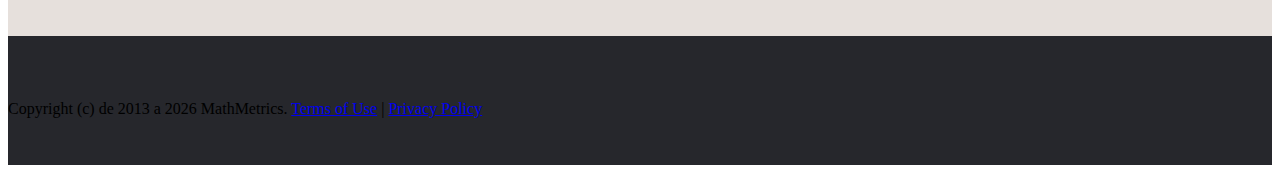
==== commit 2d63b0b9: "Update index.html" ====
--- a/index.html
+++ b/index.html
@@ -6,9 +6,9 @@
   <meta http-equiv="X-UA-Compatible" content="IE=edge">
   <meta name="generator" content="Mobirise v3.11.1, mobirise.com">
   <meta name="viewport" content="width=device-width, initial-scale=1">
-  <link rel="shortcut icon" href="assets/images/logo-128x20-1.png" type="image/x-icon">
-  <meta name="description" content="">
-  
+  <link rel="shortcut icon" href="assets/images/infinito-laranja-128x59-1.png" type="image/x-icon">
+  <meta name="description" content="consultoria, operações, estratégia, capital, capital humano, finanças, marketing, treinamento, matemática, estatística, big data, machine learning, analytics">
+  <title>MathMetrics | Soluções Inteligentes</title>
   <link rel="stylesheet" href="https://fonts.googleapis.com/css?family=Playfair+Display:400,700&subset=latin,cyrillic">
   <link rel="stylesheet" href="https://fonts.googleapis.com/css?family=Alegreya+Sans:400,700&subset=latin,vietnamese,latin-ext">
   <link rel="stylesheet" href="assets/tether/tether.min.css">
@@ -198,7 +198,7 @@
     </div>
 </section>
 
-<section class="mbr-section mbr-section-small" id="form1-g" style="background-color: rgb(230, 224, 220); padding-top: 4.5rem; padding-bottom: 4.5rem;">
+<section class="mbr-section mbr-section-small" id="form1-g" style="background-color: rgb(230, 224, 220); padding-top: 4.5rem; padding-bottom: 1.5rem;">
     
     <div class="container">
         <div class="row">
@@ -207,7 +207,7 @@
 
                 <div data-form-alert="true"><div hidden="" data-form-alert-success="true">Obrigado, entraremos em contato!</div></div>
                 <form action="https://mobirise.com/" method="post" data-form-title="Contato">
-                    <input type="hidden" value="nqhSvI1Bi+FBRRmGXRkg3Ffaa2VR6lrM0n/4Dz0+BjVz73E0mazaqFCNj/hHncgefKPU+NGay7M0lETyiTDqtsh7bNa65wgJSfkdWswm++BdCh0X9kp1orDpbQmyc6eU" data-form-email="true">
+                    <input type="hidden" value="XFnfasJK2EyiDnKCrk2tiVw1aL5xr0zuqaLRFIL5IPyIcE/FQDpFtcz8QjAVafRbFL+53nxu3drpTzg9D0eq6XanrpJf+e1zpi44pCppmxO2fKu7x6iTy46ktouNdPbc" data-form-email="true">
                     <div class="form-group">
                         <input type="text" class="form-control" name="name" required="" placeholder="Nome*" data-form-field="Name">
                     </div>
@@ -227,18 +227,25 @@
     </div>
 </section>
 
-<section class="mbr-section mbr-section-small" id="social-buttons2-u" style="background-color: rgb(0, 0, 0); padding-top: 1.5rem; padding-bottom: 1.5rem;">
+<section class="mbr-section mbr-section-small" id="social-buttons2-x" style="background-color: rgb(230, 224, 220); padding-top: 1.5rem; padding-bottom: 1.5rem;">
     
 
     <div class="container">
         <div class="row">
             <div class="col-sm-4">
-                <h2 class="mbr-section-title h1">Copyright (c) 2015 MathMetrics. Terms of Use | Privacy Policy</h2>
-            </div>
-            <div class="col-sm-8 text-xs-right"> <a class="btn btn-social socicon-bg-facebook" title="Facebook" target="_blank" href="https://www.facebook.com/MathMetrics-145967248894202/"><i class="socicon socicon-facebook"></i></a>      <a class="btn btn-social socicon-bg-linkedin" title="LinkedIn" target="_blank" href="https://www.linkedin.com/company/mathmetrics"><i class="socicon socicon-linkedin"></i></a> </div>
-        </div>
-    </div>
-</section>
+                <h2 class="mbr-section-title h1"></h2>
+            </div>
+            <div class="col-sm-8 text-xs-right"> <a class="btn btn-social socicon-bg-facebook" title="Facebook" target="_blank" href="https://www.facebook.com/pages/Mobirise/1616226671953247"><i class="socicon socicon-facebook"></i></a>   <a class="btn btn-social socicon-bg-instagram" title="Instagram" target="_blank" href="https://instagram.com/mobirise/"><i class="socicon socicon-instagram"></i></a>   <a class="btn btn-social socicon-bg-linkedin" title="LinkedIn" target="_blank" href="https://www.linkedin.com/in/mobirise"><i class="socicon socicon-linkedin"></i></a> </div>
+        </div>
+    </div>
+</section>
+
+<footer class="mbr-section mbr-section-nopadding mbr-footer" id="footer1-w" style="background-color: rgb(38, 39, 44); padding-top: 3rem; padding-bottom: 1.98rem;">
+    
+    <div class="container">
+        <p>Copyright (c) de 2013 a <script>document.write(new Date().getFullYear())</script> MathMetrics. <a href="https://mobirise.com/">Terms of Use</a>  | <a href="https://mobirise.com/">Privacy Policy</a></p>
+    </div>
+</footer>
 
 
   <script src="assets/web/assets/jquery/jquery.min.js"></script>
@@ -252,4 +259,4 @@
   
   
 </body>
-</html>+</html>
